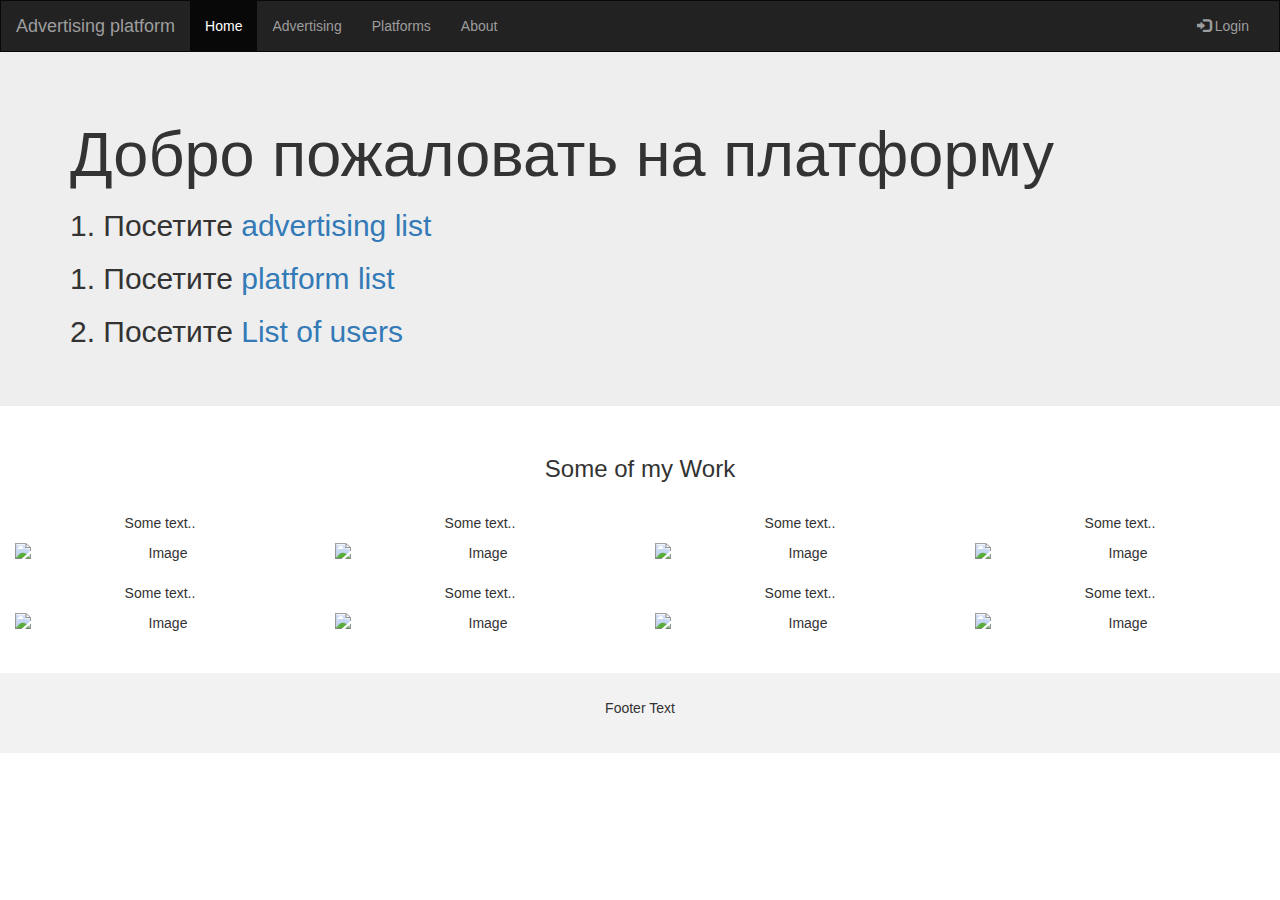
==== src/main/resources/templates/index.html @ cc835689 "add security, bootstrap template, main pages" ====
<!DOCTYPE html>
<html xmlns:th="http://www.thymeleaf.org">
<head>
    <title>Advertising platform</title>
    <meta charset="utf-8">
    <meta name="viewport" content="width=device-width, initial-scale=1">
    <link rel="stylesheet" href="https://maxcdn.bootstrapcdn.com/bootstrap/3.4.1/css/bootstrap.min.css">
    <script src="https://ajax.googleapis.com/ajax/libs/jquery/3.5.1/jquery.min.js"></script>
    <script src="https://maxcdn.bootstrapcdn.com/bootstrap/3.4.1/js/bootstrap.min.js"></script>
    <style>
        .navbar {
            margin-bottom: 0;
            border-radius: 0;
        }
        footer {
            background-color: #f2f2f2;
            padding: 25px;
        }
    </style>
</head>
<body>

<nav class="navbar navbar-inverse">
    <div class="container-fluid">
        <div class="navbar-header">
            <button type="button" class="navbar-toggle" data-toggle="collapse" data-target="#myNavbar">
                <span class="icon-bar"></span>
                <span class="icon-bar"></span>
                <span class="icon-bar"></span>
            </button>
            <a class="navbar-brand" href="#">Advertising platform</a>
        </div>
        <div class="collapse navbar-collapse" id="myNavbar">
            <ul class="nav navbar-nav">
                <li class="active"><a th:href="@{index.html}">Home</a></li>
                <li><a th:href="@{/announcement/list?type=ADVERTISING&size=10}">Advertising</a></li>
                <li><a th:href="@{/announcement/list?type=PLATFORM&size=10}">Platforms</a></li>
                <li><a href="about.html">About</a></li>
            </ul>
            <ul class="nav navbar-nav navbar-right">
                <li><a href="#"><span class="glyphicon glyphicon-log-in"></span> Login</a></li>
            </ul>
        </div>
    </div>
</nav>

<div class="jumbotron">
    <div class="container">

        <div class="starter-template">
            <h1>Добро пожаловать на платформу</h1>
    <!--        <h2>1. Посетите <a th:href="@{/announcement/list}">List of announcements</a></h2>-->
            <h2>1. Посетите <a th:href="@{/announcement/list?type=ADVERTISING&size=10}">advertising list</a></h2>
            <h2>1. Посетите <a th:href="@{/announcement/list?type=PLATFORM&size=10}">platform list</a></h2>
            <h2>2. Посетите <a th:href="@{/user/list}">List of users</a></h2>
<!--            <h2>3. Посетите <a th:href="@{/about}">Открытую страницу(доступна всем)</a></h2>-->
        </div>

    </div>
<!--    <div class="container text-center">-->
<!--        <h1>My Portfolio</h1>-->
<!--        <p>Some text that represents "Me"...</p>-->
<!--    </div>-->
</div>


<div class="container-fluid bg-3 text-center">
    <h3>Some of my Work</h3><br>
    <div class="row">
        <div class="col-sm-3">
            <p>Some text..</p>
            <img src="https://placehold.it/150x80?text=IMAGE" class="img-responsive" style="width:100%" alt="Image">
        </div>
        <div class="col-sm-3">
            <p>Some text..</p>
            <img src="https://placehold.it/150x80?text=IMAGE" class="img-responsive" style="width:100%" alt="Image">
        </div>
        <div class="col-sm-3">
            <p>Some text..</p>
            <img src="https://placehold.it/150x80?text=IMAGE" class="img-responsive" style="width:100%" alt="Image">
        </div>
        <div class="col-sm-3">
            <p>Some text..</p>
            <img src="https://placehold.it/150x80?text=IMAGE" class="img-responsive" style="width:100%" alt="Image">
        </div>
    </div>
</div><br>

<div class="container-fluid bg-3 text-center">
    <div class="row">
        <div class="col-sm-3">
            <p>Some text..</p>
            <img src="https://placehold.it/150x80?text=IMAGE" class="img-responsive" style="width:100%" alt="Image">
        </div>
        <div class="col-sm-3">
            <p>Some text..</p>
            <img src="https://placehold.it/150x80?text=IMAGE" class="img-responsive" style="width:100%" alt="Image">
        </div>
        <div class="col-sm-3">
            <p>Some text..</p>
            <img src="https://placehold.it/150x80?text=IMAGE" class="img-responsive" style="width:100%" alt="Image">
        </div>
        <div class="col-sm-3">
            <p>Some text..</p>
            <img src="https://placehold.it/150x80?text=IMAGE" class="img-responsive" style="width:100%" alt="Image">
        </div>
    </div>
</div><br><br>

<footer class="container-fluid text-center">
    <p>Footer Text</p>
</footer>

</body>
</html>


<!--<!DOCTYPE HTML>-->
<!--<html xmlns:th="http://www.thymeleaf.org">-->
<!--<head>-->
<!--    <title>Welcome</title>-->

<!--    <div th:replace="fragments/header :: header-css"/>-->

<!--</head>-->
<!--<body>-->

<!--<div th:replace="fragments/header :: header"/>-->

<!--<div class="container">-->

<!--    <div class="starter-template">-->
<!--        <h1>Добро пожаловать на платформу</h1>-->
<!--&lt;!&ndash;        <h2>1. Посетите <a th:href="@{/announcement/list}">List of announcements</a></h2>&ndash;&gt;-->
<!--        <h2>1. Посетите <a th:href="@{/announcement/list?type=ADVERTISING&size=10}">advertising list</a></h2>-->
<!--        <h2>1. Посетите <a th:href="@{/announcement/list?type=PLATFORM&size=10}">platform list</a></h2>-->
<!--        <h2>2. Посетите <a th:href="@{/user/list}">List of users</a></h2>-->
<!--        <h2>3. Посетите <a th:href="@{/about}">Открытую страницу(доступна всем)</a></h2>-->
<!--    </div>-->

<!--</div>-->

<!--<div th:replace="fragments/footer :: footer"/>-->

<!--</body>-->
<!--</html>-->
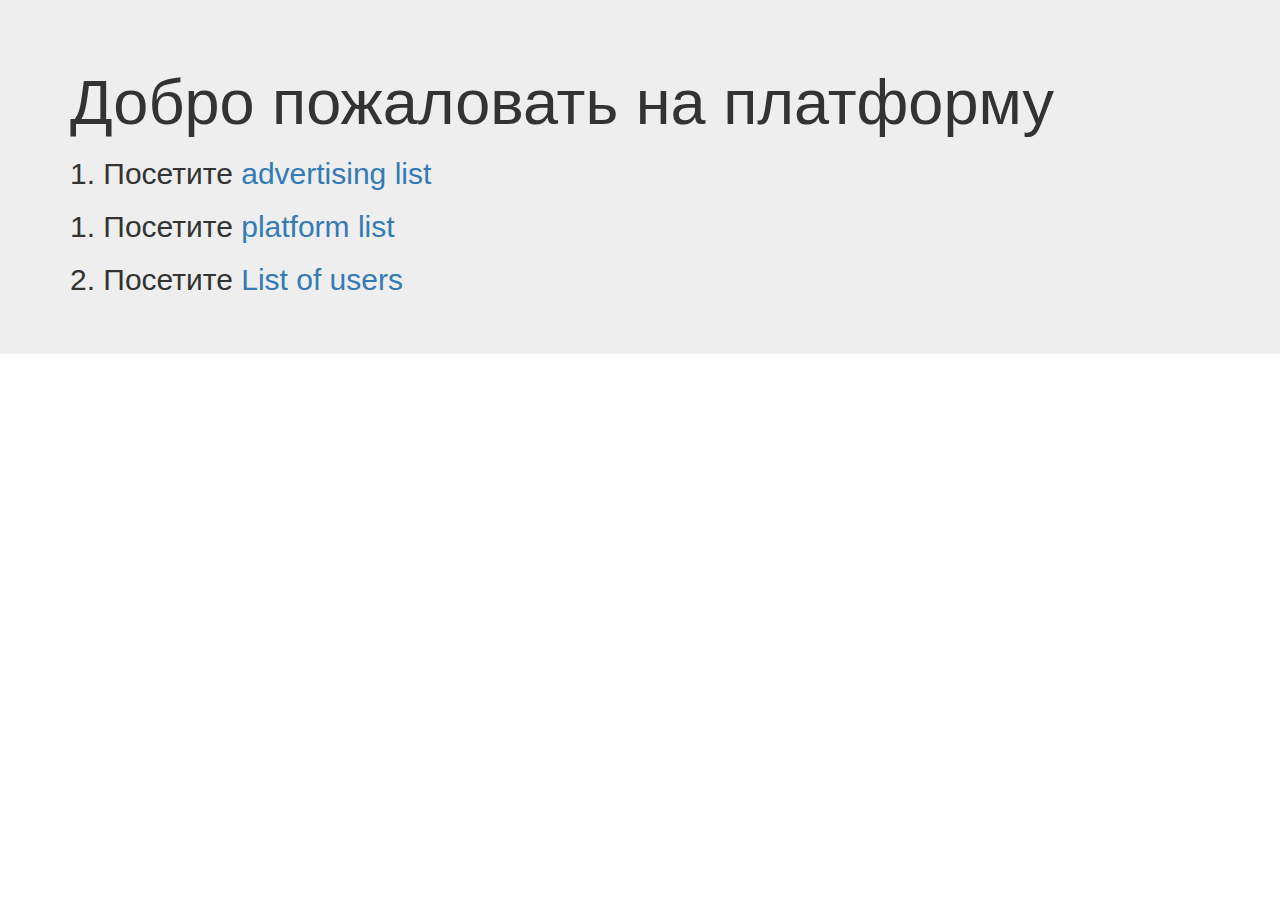
==== commit ceef7b60: "add paging" ====
--- a/src/main/resources/templates/index.html
+++ b/src/main/resources/templates/index.html
@@ -20,127 +20,22 @@
 </head>
 <body>
 
-<nav class="navbar navbar-inverse">
-    <div class="container-fluid">
-        <div class="navbar-header">
-            <button type="button" class="navbar-toggle" data-toggle="collapse" data-target="#myNavbar">
-                <span class="icon-bar"></span>
-                <span class="icon-bar"></span>
-                <span class="icon-bar"></span>
-            </button>
-            <a class="navbar-brand" href="#">Advertising platform</a>
-        </div>
-        <div class="collapse navbar-collapse" id="myNavbar">
-            <ul class="nav navbar-nav">
-                <li class="active"><a th:href="@{index.html}">Home</a></li>
-                <li><a th:href="@{/announcement/list?type=ADVERTISING&size=10}">Advertising</a></li>
-                <li><a th:href="@{/announcement/list?type=PLATFORM&size=10}">Platforms</a></li>
-                <li><a href="about.html">About</a></li>
-            </ul>
-            <ul class="nav navbar-nav navbar-right">
-                <li><a href="#"><span class="glyphicon glyphicon-log-in"></span> Login</a></li>
-            </ul>
-        </div>
-    </div>
-</nav>
+<div th:replace="fragments/header :: header"></div>
 
 <div class="jumbotron">
     <div class="container">
 
         <div class="starter-template">
             <h1>Добро пожаловать на платформу</h1>
-    <!--        <h2>1. Посетите <a th:href="@{/announcement/list}">List of announcements</a></h2>-->
-            <h2>1. Посетите <a th:href="@{/announcement/list?type=ADVERTISING&size=10}">advertising list</a></h2>
-            <h2>1. Посетите <a th:href="@{/announcement/list?type=PLATFORM&size=10}">platform list</a></h2>
+            <h2>1. Посетите <a th:href="@{/announcement/list?type=ADVERTISING}">advertising list</a></h2>
+            <h2>1. Посетите <a th:href="@{/announcement/list?type=PLATFORM}">platform list</a></h2>
             <h2>2. Посетите <a th:href="@{/user/list}">List of users</a></h2>
-<!--            <h2>3. Посетите <a th:href="@{/about}">Открытую страницу(доступна всем)</a></h2>-->
         </div>
 
     </div>
-<!--    <div class="container text-center">-->
-<!--        <h1>My Portfolio</h1>-->
-<!--        <p>Some text that represents "Me"...</p>-->
-<!--    </div>-->
 </div>
 
-
-<div class="container-fluid bg-3 text-center">
-    <h3>Some of my Work</h3><br>
-    <div class="row">
-        <div class="col-sm-3">
-            <p>Some text..</p>
-            <img src="https://placehold.it/150x80?text=IMAGE" class="img-responsive" style="width:100%" alt="Image">
-        </div>
-        <div class="col-sm-3">
-            <p>Some text..</p>
-            <img src="https://placehold.it/150x80?text=IMAGE" class="img-responsive" style="width:100%" alt="Image">
-        </div>
-        <div class="col-sm-3">
-            <p>Some text..</p>
-            <img src="https://placehold.it/150x80?text=IMAGE" class="img-responsive" style="width:100%" alt="Image">
-        </div>
-        <div class="col-sm-3">
-            <p>Some text..</p>
-            <img src="https://placehold.it/150x80?text=IMAGE" class="img-responsive" style="width:100%" alt="Image">
-        </div>
-    </div>
-</div><br>
-
-<div class="container-fluid bg-3 text-center">
-    <div class="row">
-        <div class="col-sm-3">
-            <p>Some text..</p>
-            <img src="https://placehold.it/150x80?text=IMAGE" class="img-responsive" style="width:100%" alt="Image">
-        </div>
-        <div class="col-sm-3">
-            <p>Some text..</p>
-            <img src="https://placehold.it/150x80?text=IMAGE" class="img-responsive" style="width:100%" alt="Image">
-        </div>
-        <div class="col-sm-3">
-            <p>Some text..</p>
-            <img src="https://placehold.it/150x80?text=IMAGE" class="img-responsive" style="width:100%" alt="Image">
-        </div>
-        <div class="col-sm-3">
-            <p>Some text..</p>
-            <img src="https://placehold.it/150x80?text=IMAGE" class="img-responsive" style="width:100%" alt="Image">
-        </div>
-    </div>
-</div><br><br>
-
-<footer class="container-fluid text-center">
-    <p>Footer Text</p>
-</footer>
+<div th:replace="fragments/footer :: footer"></div>
 
 </body>
 </html>
-
-
-<!--<!DOCTYPE HTML>-->
-<!--<html xmlns:th="http://www.thymeleaf.org">-->
-<!--<head>-->
-<!--    <title>Welcome</title>-->
-
-<!--    <div th:replace="fragments/header :: header-css"/>-->
-
-<!--</head>-->
-<!--<body>-->
-
-<!--<div th:replace="fragments/header :: header"/>-->
-
-<!--<div class="container">-->
-
-<!--    <div class="starter-template">-->
-<!--        <h1>Добро пожаловать на платформу</h1>-->
-<!--&lt;!&ndash;        <h2>1. Посетите <a th:href="@{/announcement/list}">List of announcements</a></h2>&ndash;&gt;-->
-<!--        <h2>1. Посетите <a th:href="@{/announcement/list?type=ADVERTISING&size=10}">advertising list</a></h2>-->
-<!--        <h2>1. Посетите <a th:href="@{/announcement/list?type=PLATFORM&size=10}">platform list</a></h2>-->
-<!--        <h2>2. Посетите <a th:href="@{/user/list}">List of users</a></h2>-->
-<!--        <h2>3. Посетите <a th:href="@{/about}">Открытую страницу(доступна всем)</a></h2>-->
-<!--    </div>-->
-
-<!--</div>-->
-
-<!--<div th:replace="fragments/footer :: footer"/>-->
-
-<!--</body>-->
-<!--</html>-->